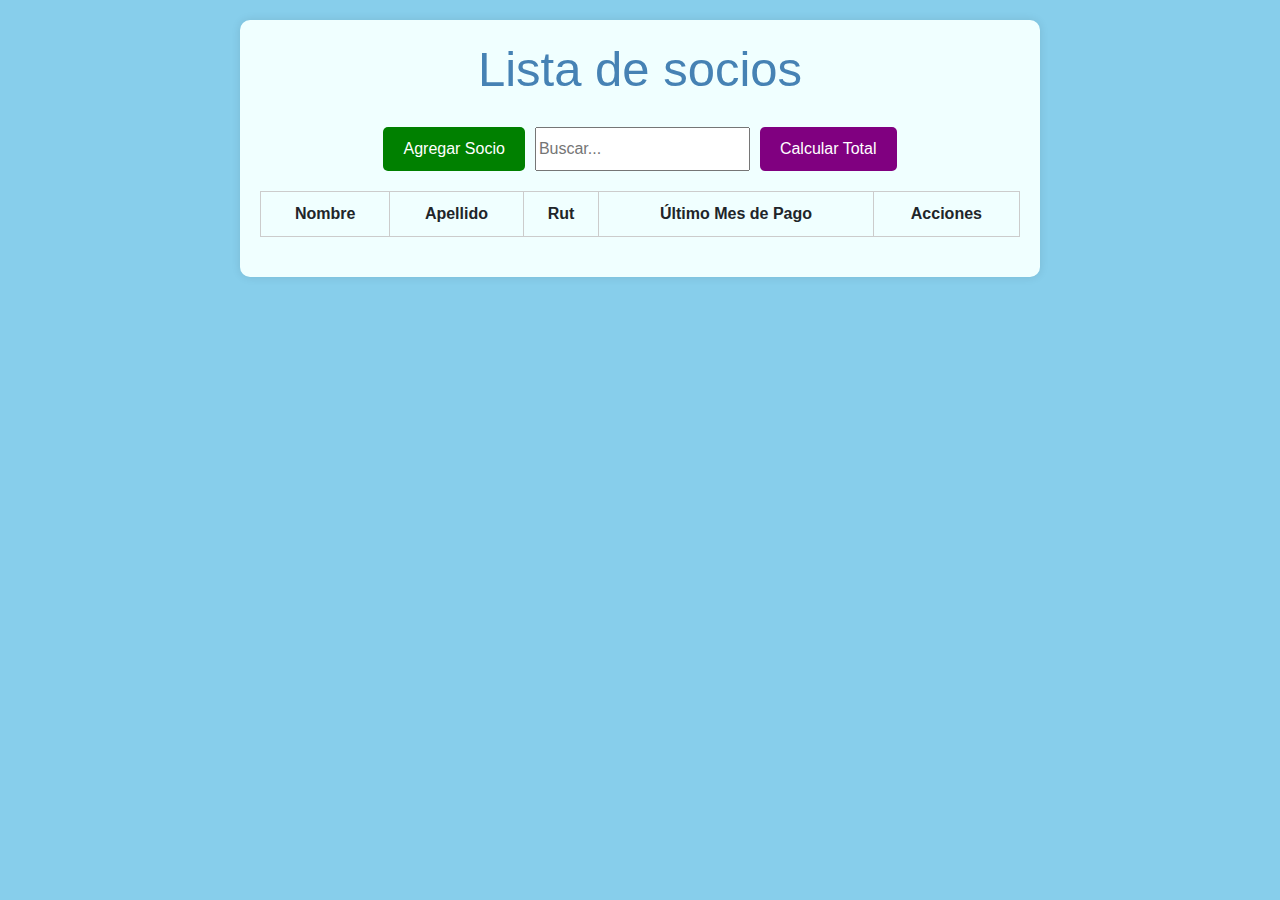
==== bienvenido.html @ 58586213 "Add files via upload" ====
<!DOCTYPE html>
<html lang="es">
<head>
  <meta charset="UTF-8">
  <meta name="viewport" content="width=device-width, initial-scale=1.0">
  <title>Bienvenidos</title>
  <link rel="stylesheet" href="https://cdnjs.cloudflare.com/ajax/libs/font-awesome/5.15.4/css/all.min.css"> <!-- Agregamos FontAwesome para los iconos -->
  <link rel="stylesheet" href="https://maxcdn.bootstrapcdn.com/bootstrap/4.5.2/css/bootstrap.min.css"> <!-- Agregamos Bootstrap para los estilos -->
  <script src="https://code.jquery.com/jquery-3.6.0.min.js"></script> <!-- Agregamos jQuery -->
  <style>
 /* Estilos CSS aquí */
body {
  font-family: Arial, sans-serif;
  background-color: #87CEEB; /* Azul claro, color del cielo */
}

.container {
  width: 90%; /* Utiliza el 90% del ancho disponible */
  max-width: 800px; /* Máximo ancho de 800px */
  margin: 20px auto;
  padding: 20px;
  background-color: #F0FFFF; /* Blanco azulado, color de las nubes */
  border-radius: 10px;
  box-shadow: 0 0 10px rgba(0, 0, 0, 0.1);
}

h2 {
  text-align: center;
  color: #4682B4; /* Azul acero */
  padding-bottom: 20px;
  font-size: 49px;
}

table {
  width: 100%;
  border-collapse: collapse;
  margin-bottom: 20px;
}

table, th, td {
  border: 1px solid #ccc;
}

th, td {
  padding: 10px;
  text-align: center;
}

.button-container {
  display: flex;
  justify-content: center;
  margin-bottom: 20px;
}

.button-container button {
  margin: 0 10px;
  padding: 10px 20px;
  border: none;
  border-radius: 5px;
  cursor: pointer;
}

.button-container button.agregar {
  background-color: #008000; /* Verde */
  color: white;
}

.button-container button.editar {
  background-color: #808080; /* Gris */
  color: white;
}

.button-container button.eliminar {
  background-color: #FF0000; /* Rojo */
  color: white;
}

.button-container button.total {
  background-color: #800080; /* Morado */
  color: white;
}

.button-container button:hover {
  opacity: 0.8;
}

#form-agregar-socio {
  display: none;
  margin-bottom: 20px;
}

@media only screen and (max-width: 600px) {
  /* Estilos específicos para pantallas pequeñas (dispositivos móviles) */
  .container {
    padding: 10px; /* Reducir el padding en pantallas pequeñas */
  }

  .button-container {
    flex-direction: column; /* Cambiar la dirección de la columna en pantallas pequeñas */
    align-items: center; /* Centrar los elementos en la columna */
  }

  .button-container button {
    margin: 5px 0; /* Añadir espacio entre los botones en pantallas pequeñas */
  }
}
</style>
</head>
<body>
  <div class="container">
    <h2>Lista de socios</h2>
    <div class="button-container">
      <button class="agregar">Agregar Socio</button>
      <input type="text" id="buscador" placeholder="Buscar...">
      <button class="total">Calcular Total</button>
    </div>
    <form id="form-agregar-socio">
      <div class="form-row">
        <div class="form-group col-md-3">
          <input type="text" class="form-control" id="nombre" placeholder="Nombre">
        </div>
        <div class="form-group col-md-3">
          <input type="text" class="form-control" id="apellido" placeholder="Apellido">
        </div>
        <div class="form-group col-md-3">
          <input type="text" class="form-control" id="rut" placeholder="Rut">
        </div>
        <div class="form-group col-md-3">
          <input type="text" class="form-control" id="ultimoMesPago" placeholder="Último Mes de Pago">
        </div>
      </div>
      <button type="submit" class="btn btn-primary">Guardar</button>
    </form>
    <table id="socios-table">
      <thead>
        <tr>
          <th>Nombre</th>
          <th>Apellido</th>
          <th>Rut</th>
          <th>Último Mes de Pago</th> <!-- Nueva columna -->
          <th>Acciones</th> <!-- Columna de acciones -->
        </tr>
      </thead>
      <tbody>
        <!-- Aquí se mostrarán los socios -->
      </tbody>
    </table>
  </div>

  <!-- Script JavaScript aquí -->
  <!-- Script JavaScript aquí -->
<script>
  $(document).ready(function() {
      // Función para obtener los socios guardados en el almacenamiento local
      function obtenerSociosGuardados() {
          var sociosGuardados = localStorage.getItem("socios");
          if (sociosGuardados) {
              return JSON.parse(sociosGuardados);
          } else {
              return [];
          }
      }

      // Función para guardar los socios en el almacenamiento local
      function guardarSocios(socios) {
          localStorage.setItem("socios", JSON.stringify(socios));
      }

      // Función para mostrar los socios en la tabla
      function mostrarSocios() {
          var socios = obtenerSociosGuardados();
          var tableBody = $("#socios-table tbody");
          tableBody.html("");

          socios.forEach(function(socio, index) {
              var row = "<tr>";
              row += "<td>" + socio.nombre + "</td>";
              row += "<td>" + socio.apellido + "</td>";
              row += "<td>" + socio.rut + "</td>";
              row += "<td>" + socio.ultimoMesPago + "</td>";
              row += "<td>";
              row += "<button class='eliminar' data-index='" + index + "'>Eliminar</button>"; // Botón eliminar
              row += "</td>";
              row += "</tr>";
              tableBody.append(row);
          });
      }

      // Función para agregar un nuevo socio
      $(".agregar").click(function() {
          $("#form-agregar-socio").toggle(); // Mostrar o ocultar el formulario al hacer clic en el botón "Agregar Socio"
      });

      // Manejar el evento de enviar el formulario
      $("#form-agregar-socio").submit(function(event) {
          event.preventDefault(); // Evitar el envío del formulario

          // Obtener los valores del formulario
          var nombre = $("#nombre").val();
          var apellido = $("#apellido").val();
          var rut = $("#rut").val();
          var ultimoMesPago = $("#ultimoMesPago").val();

          // Obtener los socios guardados
          var socios = obtenerSociosGuardados();

          // Agregar el nuevo socio al array
          socios.push({ nombre: nombre, apellido: apellido, rut: rut, ultimoMesPago: ultimoMesPago });

          // Guardar los socios actualizados en el almacenamiento local
          guardarSocios(socios);

          // Mostrar la tabla actualizada
          mostrarSocios();

          // Limpiar el formulario después de agregar el socio
          $("#nombre").val("");
          $("#apellido").val("");
          $("#rut").val("");
          $("#ultimoMesPago").val("");

          // Ocultar el formulario
          $("#form-agregar-socio").hide();
      });

      // Eliminar un socio
      $(document).on('click', '.eliminar', function() {
          var index = $(this).data('index');
          var socios = obtenerSociosGuardados();
          socios.splice(index, 1); // Eliminar el socio del array
          guardarSocios(socios); // Guardar los socios actualizados en el almacenamiento local
          mostrarSocios(); // Volver a mostrar la tabla actualizada
      });

      // Mostrar los socios al cargar la página
      mostrarSocios();
  });
</script>

</body>
</html>
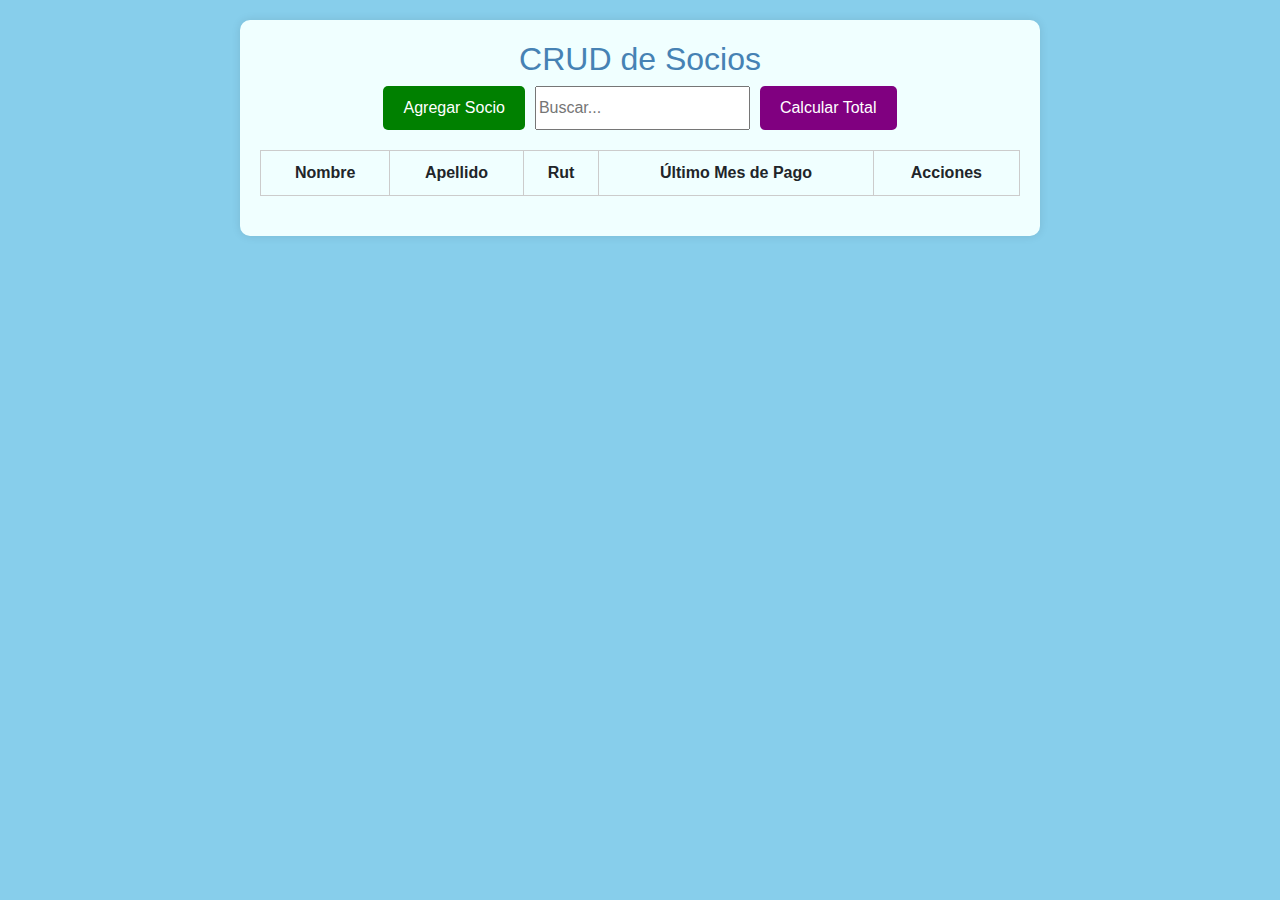
==== commit 557c7ef2: "Update bienvenido.html" ====
--- a/bienvenido.html
+++ b/bienvenido.html
@@ -3,7 +3,7 @@
 <head>
   <meta charset="UTF-8">
   <meta name="viewport" content="width=device-width, initial-scale=1.0">
-  <title>Bienvenidos</title>
+  <title>Bienvenido s</title>
   <link rel="stylesheet" href="https://cdnjs.cloudflare.com/ajax/libs/font-awesome/5.15.4/css/all.min.css"> <!-- Agregamos FontAwesome para los iconos -->
   <link rel="stylesheet" href="https://maxcdn.bootstrapcdn.com/bootstrap/4.5.2/css/bootstrap.min.css"> <!-- Agregamos Bootstrap para los estilos -->
   <script src="https://code.jquery.com/jquery-3.6.0.min.js"></script> <!-- Agregamos jQuery -->
@@ -27,8 +27,6 @@
 h2 {
   text-align: center;
   color: #4682B4; /* Azul acero */
-  padding-bottom: 20px;
-  font-size: 49px;
 }
 
 table {
@@ -108,7 +106,7 @@
 </head>
 <body>
   <div class="container">
-    <h2>Lista de socios</h2>
+    <h2>CRUD de Socios</h2>
     <div class="button-container">
       <button class="agregar">Agregar Socio</button>
       <input type="text" id="buscador" placeholder="Buscar...">
@@ -148,94 +146,159 @@
   </div>
 
   <!-- Script JavaScript aquí -->
-  <!-- Script JavaScript aquí -->
-<script>
-  $(document).ready(function() {
-      // Función para obtener los socios guardados en el almacenamiento local
-      function obtenerSociosGuardados() {
-          var sociosGuardados = localStorage.getItem("socios");
-          if (sociosGuardados) {
-              return JSON.parse(sociosGuardados);
-          } else {
-              return [];
-          }
+  <script>
+    // Manejar el evento de clic en el botón "Calcular Total"
+$("#calcularTotal").click(function() {
+  // Mostrar el espacio para ingresar el monto
+  var montoHTML = '<div id="montoContainer"><input type="text" id="montoInput" placeholder="Ingrese el monto" style="margin-right: 10px;"><button id="calcularDescuento">Calcular</button></div>';
+  $(".button-container").append(montoHTML);
+
+  // Manejar el evento de clic en el botón "Calcular Descuento"
+  $("#calcularDescuento").click(function() {
+    var monto = $("#montoInput").val().replace(/\D/g, ''); // Obtener el monto ingresado y eliminar los caracteres que no sean dígitos
+    var total = parseInt(monto.replace(/,/g, '')) * 0.9; // Calcular el total con descuento (0.9 es el descuento del 10%)
+    alert("Total con descuento: $" + total.toLocaleString()); // Mostrar el total con descuento
+  });
+});
+
+    // Función para obtener los socios guardados en el almacenamiento local
+    function obtenerSociosGuardados() {
+      var sociosGuardados = localStorage.getItem("socios");
+      if (sociosGuardados) {
+        return JSON.parse(sociosGuardados);
+      } else {
+        return [];
       }
-
-      // Función para guardar los socios en el almacenamiento local
-      function guardarSocios(socios) {
-          localStorage.setItem("socios", JSON.stringify(socios));
-      }
-
-      // Función para mostrar los socios en la tabla
-      function mostrarSocios() {
-          var socios = obtenerSociosGuardados();
-          var tableBody = $("#socios-table tbody");
-          tableBody.html("");
-
-          socios.forEach(function(socio, index) {
-              var row = "<tr>";
-              row += "<td>" + socio.nombre + "</td>";
-              row += "<td>" + socio.apellido + "</td>";
-              row += "<td>" + socio.rut + "</td>";
-              row += "<td>" + socio.ultimoMesPago + "</td>";
-              row += "<td>";
-              row += "<button class='eliminar' data-index='" + index + "'>Eliminar</button>"; // Botón eliminar
-              row += "</td>";
-              row += "</tr>";
-              tableBody.append(row);
-          });
-      }
-
-      // Función para agregar un nuevo socio
-      $(".agregar").click(function() {
-          $("#form-agregar-socio").toggle(); // Mostrar o ocultar el formulario al hacer clic en el botón "Agregar Socio"
+    }
+
+    // Función para guardar los socios en el almacenamiento local
+    function guardarSocios(socios) {
+      localStorage.setItem("socios", JSON.stringify(socios));
+    }
+
+    // Función para mostrar los socios en la tabla
+    function mostrarSocios() {
+      var socios = obtenerSociosGuardados();
+      var tableBody = $("#socios-table tbody");
+      tableBody.html("");
+
+      socios.forEach(function(socio, index) {
+        var row = "<tr>";
+        row += "<td>" + socio.nombre + "</td>";
+        row += "<td>" + socio.apellido + "</td>";
+        row += "<td>" + socio.rut + "</td>";
+        row += "<td>" + socio.ultimoMesPago + "</td>";
+        row += "<td>";
+        row += "<button class='btn eliminar' onclick='eliminarSocio(" + index + ")'>Eliminar</button>"; // Botón eliminar
+        row += "</td>";
+        row += "</tr>";
+        tableBody.append(row);
       });
-
-      // Manejar el evento de enviar el formulario
-      $("#form-agregar-socio").submit(function(event) {
-          event.preventDefault(); // Evitar el envío del formulario
-
-          // Obtener los valores del formulario
-          var nombre = $("#nombre").val();
-          var apellido = $("#apellido").val();
-          var rut = $("#rut").val();
-          var ultimoMesPago = $("#ultimoMesPago").val();
-
-          // Obtener los socios guardados
-          var socios = obtenerSociosGuardados();
-
-          // Agregar el nuevo socio al array
-          socios.push({ nombre: nombre, apellido: apellido, rut: rut, ultimoMesPago: ultimoMesPago });
-
-          // Guardar los socios actualizados en el almacenamiento local
-          guardarSocios(socios);
-
-          // Mostrar la tabla actualizada
-          mostrarSocios();
-
-          // Limpiar el formulario después de agregar el socio
-          $("#nombre").val("");
-          $("#apellido").val("");
-          $("#rut").val("");
-          $("#ultimoMesPago").val("");
-
-          // Ocultar el formulario
-          $("#form-agregar-socio").hide();
-      });
-
-      // Eliminar un socio
-      $(document).on('click', '.eliminar', function() {
-          var index = $(this).data('index');
-          var socios = obtenerSociosGuardados();
-          socios.splice(index, 1); // Eliminar el socio del array
-          guardarSocios(socios); // Guardar los socios actualizados en el almacenamiento local
-          mostrarSocios(); // Volver a mostrar la tabla actualizada
-      });
-
-      // Mostrar los socios al cargar la página
-      mostrarSocios();
+    }
+    $(document).ready(function() {
+    // Función para activar la edición de una celda al hacer clic en ella
+    $('td').click(function() {
+        var contenidoActual = $(this).text().trim();
+        var input = $('<input type="text">').val(contenidoActual);
+        $(this).html(input);
+        input.focus(); // Colocar el foco en el input para empezar a editar
+    });
+
+    // Función para guardar los cambios al presionar la tecla "Enter" mientras se edita
+    $('td').keypress(function(e) {
+        if (e.which == 13) { // Tecla "Enter"
+            var nuevoContenido = $(this).find('input').val();
+            $(this).text(nuevoContenido);
+        }
+    });
+});
+    // Función para eliminar un socio
+    function eliminarSocio(index) {
+      var socios = obtenerSociosGuardados();
+      socios.splice(index, 1); // Eliminar el socio del array
+      guardarSocios(socios); // Guardar los socios actualizados en el almacenamiento local
+      mostrarSocios(); // Volver a mostrar la tabla actualizada
+    }
+
+    // Función para agregar un nuevo socio
+    $(".agregar").click(function() {
+      $("#form-agregar-socio").toggle(); // Mostrar o ocultar el formulario al hacer clic en el botón "Agregar Socio"
+    });
+
+    // Manejar el evento de enviar el formulario
+    $("#form-agregar-socio").submit(function(event) {
+      event.preventDefault(); // Evitar el envío del formulario
+
+      // Obtener los valores del formulario
+      var nombre = $("#nombre").val();
+      var apellido = $("#apellido").val();
+      var rut = $("#rut").val();
+      var ultimoMesPago = $("#ultimoMesPago").val();
+
+
+// Obtener los socios guardados
+var socios = obtenerSociosGuardados();
+
+// Agregar el nuevo socio al array
+socios.push({ nombre: nombre, apellido: apellido, rut: rut, ultimoMesPago: ultimoMesPago });
+
+// Guardar los socios actualizados en el almacenamiento local
+guardarSocios(socios);
+
+// Mostrar la tabla actualizada
+mostrarSocios();
+
+// Limpiar el formulario después de agregar el socio
+$("#nombre").val("");
+$("#apellido").val("");
+$("#rut").val("");
+$("#ultimoMesPago").val("");
+
+// Ocultar el formulario
+$("#form-agregar-socio").hide();
+});
+
+// Mostrar los socios al cargar la página
+$(document).ready(function() {
+mostrarSocios();
+});
+
+// Función para mostrar los socios en la tabla filtrados por el texto del buscador
+function mostrarSociosFiltrados(texto) {
+  var socios = obtenerSociosGuardados();
+  var tableBody = $("#socios-table tbody");
+  tableBody.html("");
+
+  socios.forEach(function(socio, index) {
+    // Verificar si el nombre, apellido, rut o último mes de pago contiene el texto del buscador
+    if (
+      socio.nombre.toLowerCase().includes(texto.toLowerCase()) ||
+      socio.apellido.toLowerCase().includes(texto.toLowerCase()) ||
+      socio.rut.toLowerCase().includes(texto.toLowerCase()) ||
+      socio.ultimoMesPago.toLowerCase().includes(texto.toLowerCase())
+    ) {
+      var row = "<tr>";
+      row += "<td>" + socio.nombre + "</td>";
+      row += "<td>" + socio.apellido + "</td>";
+      row += "<td>" + socio.rut + "</td>";
+      row += "<td>" + socio.ultimoMesPago + "</td>";
+      row += "<td>";
+      row += "<button class='btn eliminar' onclick='eliminarSocio(" + index + ")'>Eliminar</button>"; // Botón eliminar
+      row += "</td>";
+      row += "</tr>";
+      tableBody.append(row);
+    }
   });
+}
+
+// Manejar el evento de cambio en el campo de búsqueda
+$("#buscador").on("keyup", function() {
+  var texto = $(this).val(); // Obtener el texto del campo de búsqueda
+  mostrarSociosFiltrados(texto); // Mostrar los socios filtrados
+});
+$(".total").click(function() {
+  window.location.href = "calculadora.html"; // Redirigir a la página "calculadora.html"
+});
 </script>
-
 </body>
 </html>
